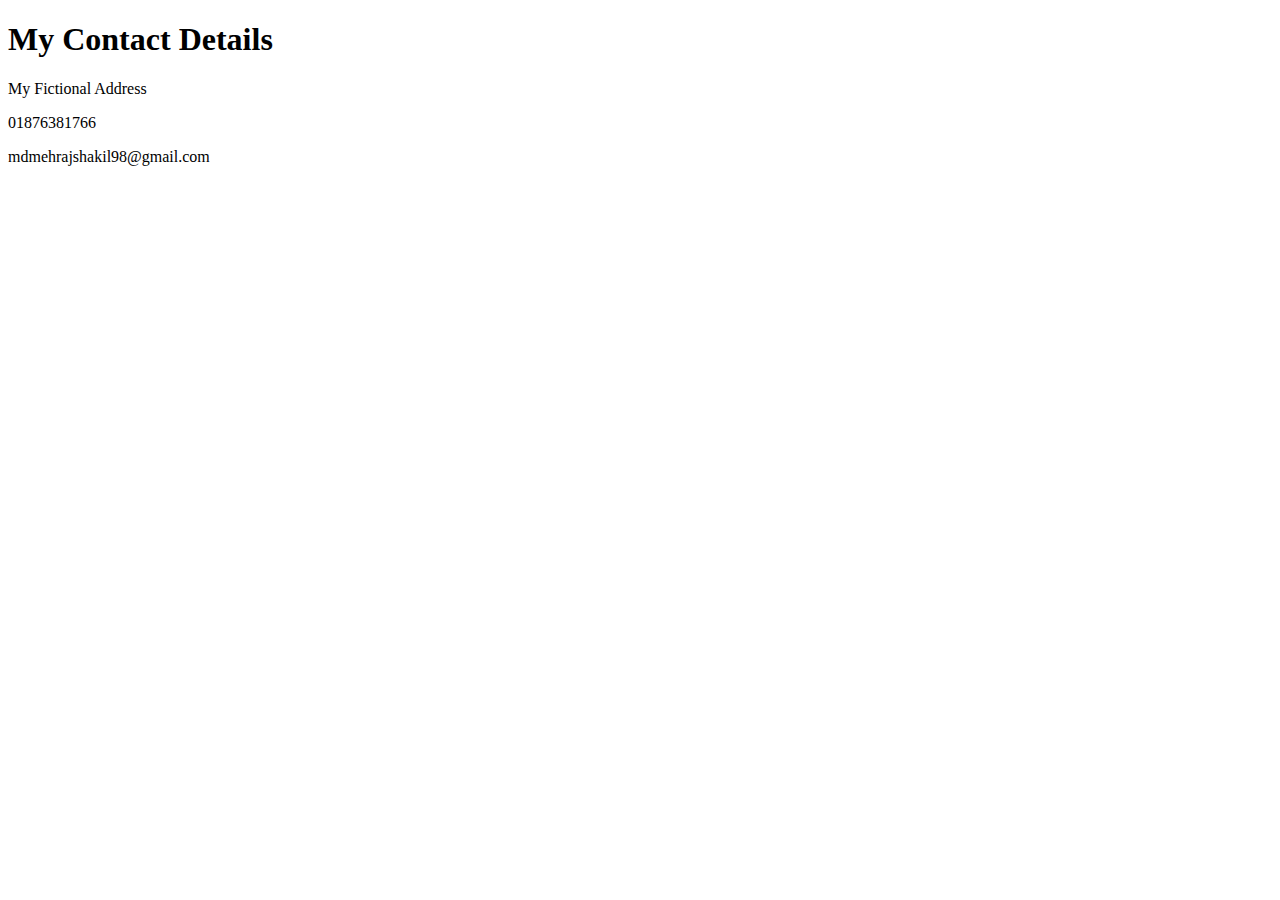
==== contact-me.html @ 40c630a4 "nre" ====
<!DOCTYPE html>
<html lang="en">
<head>
    <meta charset="UTF-8">
    <meta http-equiv="X-UA-Compatible" content="IE=edge">
    <meta name="viewport" content="width=device-width, initial-scale=1.0">
    <title>Contact Me</title>
</head>
<body>
    <h1> My Contact Details</h1>
    <p> My Fictional Address</p>
    <p> 01876381766 </p>
    <p> mdmehrajshakil98@gmail.com</p>
    
</body>
</html>
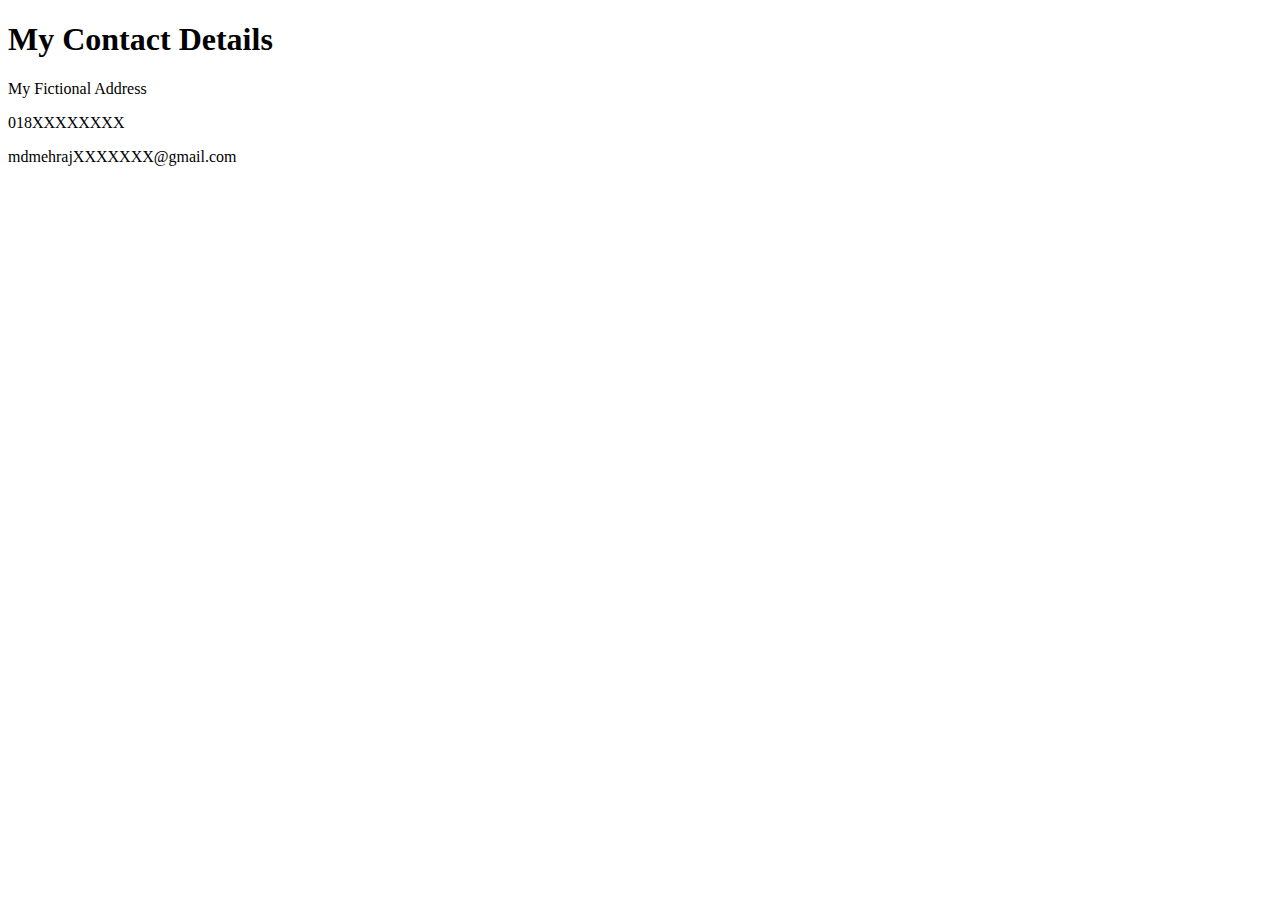
==== commit 5087b2e2: "ne" ====
--- a/contact-me.html
+++ b/contact-me.html
@@ -9,8 +9,7 @@
 <body>
     <h1> My Contact Details</h1>
     <p> My Fictional Address</p>
-    <p> 01876381766 </p>
-    <p> mdmehrajshakil98@gmail.com</p>
-    
+    <p> 018XXXXXXXX </p>
+    <p> mdmehrajXXXXXXX@gmail.com</p>
 </body>
 </html>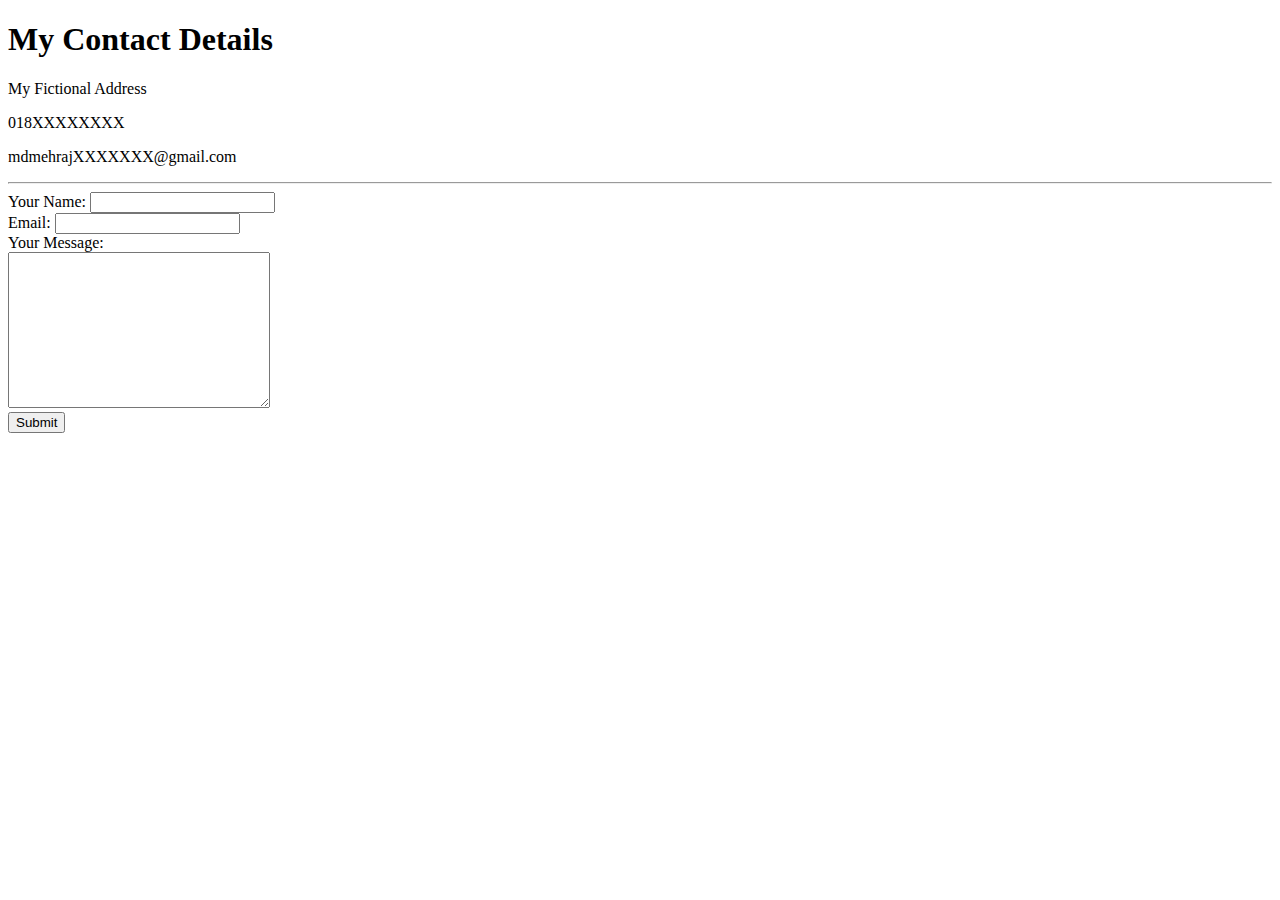
==== commit ed7d311a: "hello there" ====
--- a/contact-me.html
+++ b/contact-me.html
@@ -11,5 +11,15 @@
     <p> My Fictional Address</p>
     <p> 018XXXXXXXX </p>
     <p> mdmehrajXXXXXXX@gmail.com</p>
+    <hr>
+    <form action="mailto:sisakilcste18@gmail.com" method="post" enctype="text\plain">
+        <label for="">Your Name:</label>
+        <input type="text" name="yourName" id=""><br>
+        <label for="">Email: </label>
+        <input type="email" name="yourEmail" id=""><br>
+        <label for="">Your Message:</label><br>
+        <textarea name="yourMessage" id="" cols="30" rows="10"></textarea><br>
+        <input type="submit" name="" id="">
+    </form>
 </body>
 </html>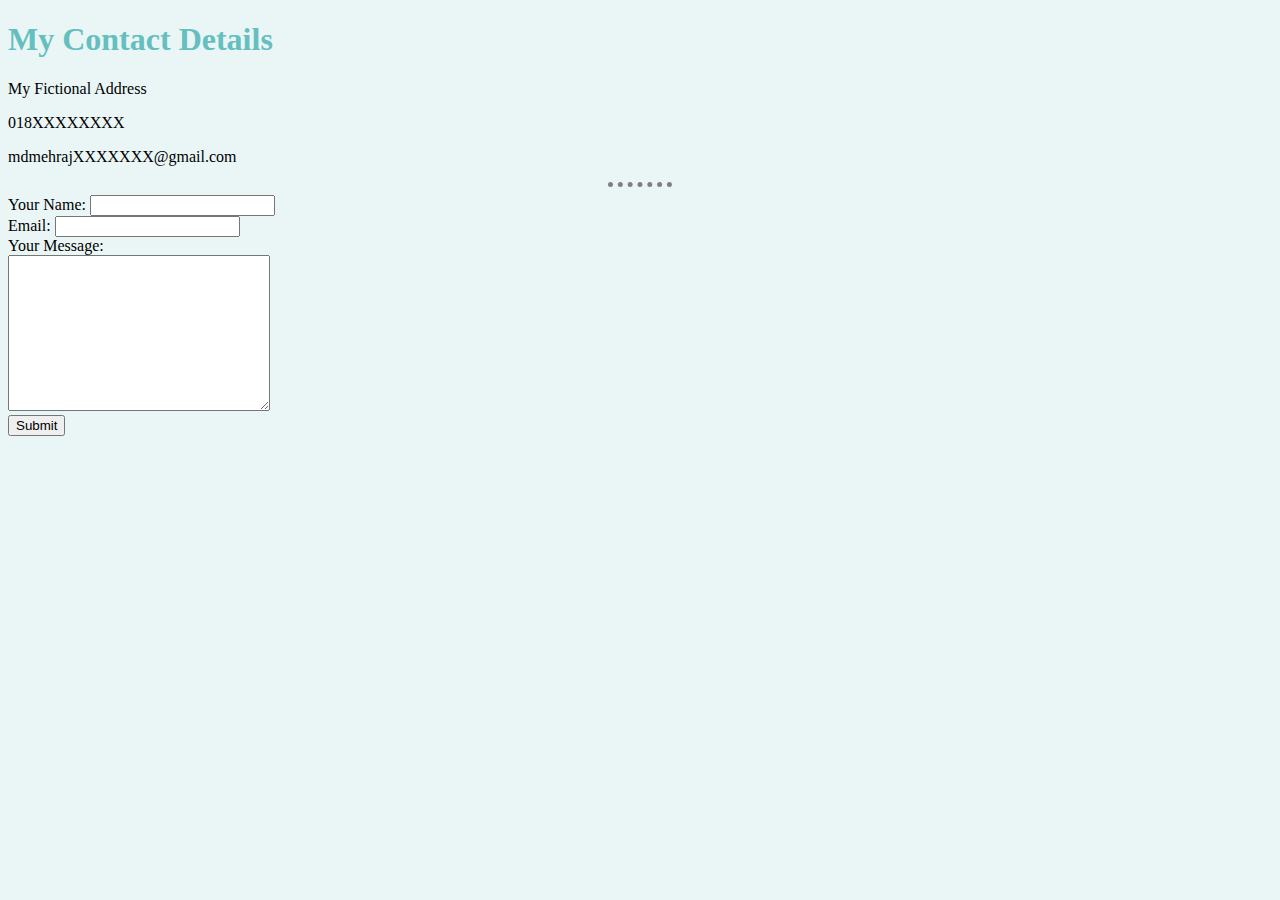
==== commit ae601584: "css added" ====
--- a/contact-me.html
+++ b/contact-me.html
@@ -5,6 +5,7 @@
     <meta http-equiv="X-UA-Compatible" content="IE=edge">
     <meta name="viewport" content="width=device-width, initial-scale=1.0">
     <title>Contact Me</title>
+    <link rel="stylesheet" href="css/style.css">
 </head>
 <body>
     <h1> My Contact Details</h1>
@@ -12,7 +13,7 @@
     <p> 018XXXXXXXX </p>
     <p> mdmehrajXXXXXXX@gmail.com</p>
     <hr>
-    <form action="mailto:sisakilcste18@gmail.com" method="post" enctype="text\plain">
+    <form action="mailto:sisakilcste18@gmail.com" method="post" enctype="text/plain">
         <label for="">Your Name:</label>
         <input type="text" name="yourName" id=""><br>
         <label for="">Email: </label>
--- a/css/style.css
+++ b/css/style.css
@@ -0,0 +1,23 @@
+img{
+    height: 150px;
+    width: 150px;
+    border-radius: 50%;
+  }
+  body{
+    background-color: #EAF6F6;
+  }
+
+  h1{
+      color: #66BFBF;
+  }
+  h3{
+    color: #66BFBF;
+  }
+
+  hr{
+    width: 5%;
+    border-style: none;
+    border-top-style: dotted;
+    border-color: greey;
+    border-width: 5px;
+  }